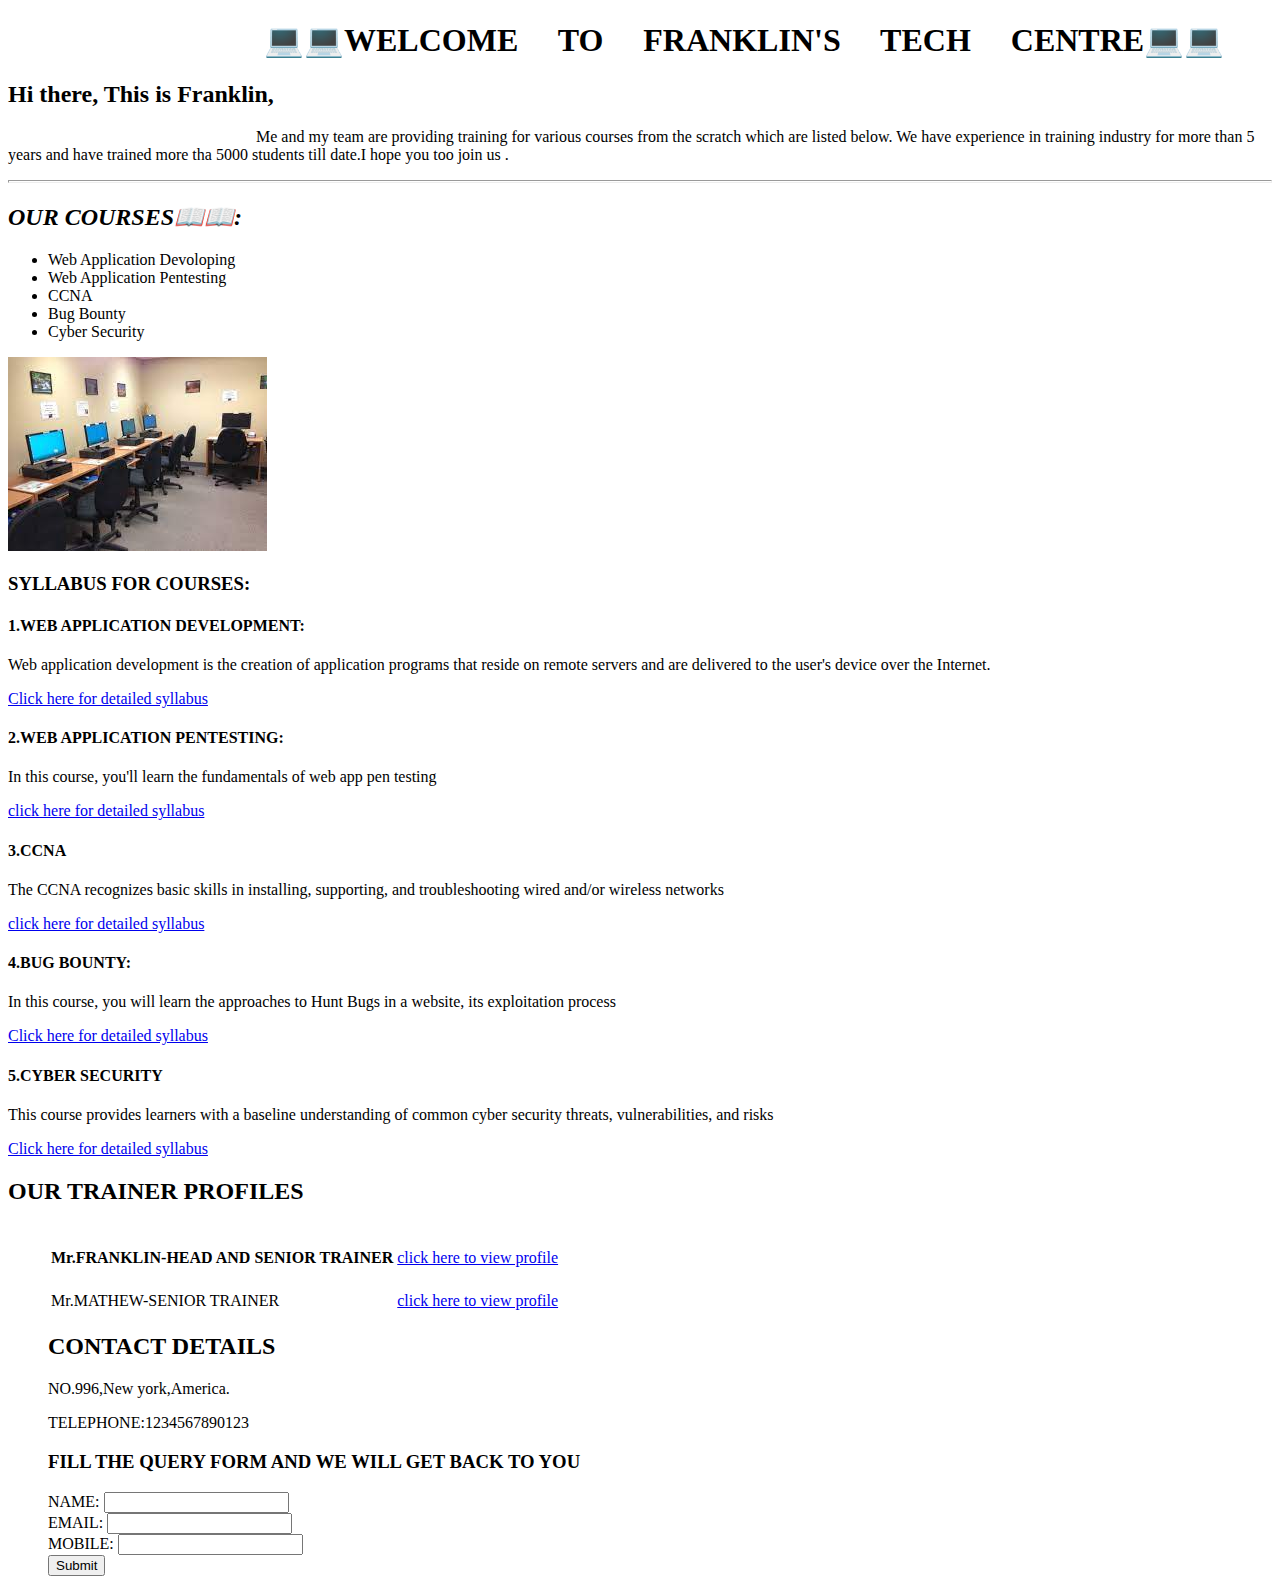
==== index.html @ 45e6d58a "Add files via upload" ====
<!DOCTYPE html>
<html lang="en" dir="ltr">

<head>
  <meta charset="utf-8">
  <title>Welcome to franklin's centre💻</title>
</head>

<body>
  <h1>
    &nbsp; &nbsp; &nbsp; &nbsp;&nbsp; &nbsp; &nbsp; &nbsp; &nbsp; &nbsp; &nbsp; &nbsp; &nbsp; &nbsp; &nbsp; &nbsp; &nbsp;💻💻WELCOME &nbsp; &nbsp; TO &nbsp; &nbsp; FRANKLIN'S &nbsp; &nbsp; TECH &nbsp; &nbsp; CENTRE💻💻
    <h2>Hi there, This is Franklin,</h2>
    <p>
      &nbsp;&nbsp;&nbsp;&nbsp;&nbsp;&nbsp;&nbsp;&nbsp;&nbsp;&nbsp;&nbsp;&nbsp;&nbsp;&nbsp;&nbsp;&nbsp;&nbsp;&nbsp;&nbsp;&nbsp;&nbsp;&nbsp;&nbsp;&nbsp;&nbsp;&nbsp;&nbsp;&nbsp;&nbsp;&nbsp;&nbsp;&nbsp;&nbsp;&nbsp;&nbsp;&nbsp;&nbsp;&nbsp;&nbsp;&nbsp;&nbsp;&nbsp;&nbsp;&nbsp;&nbsp;&nbsp;&nbsp;&nbsp;&nbsp;&nbsp;&nbsp;&nbsp;&nbsp;&nbsp;&nbsp;&nbsp;&nbsp;&nbsp;&nbsp;&nbsp;&nbsp;&nbsp;Me
      and my team are providing training for various courses from the scratch which are listed below. We have experience in training industry for more than 5 years and have trained more tha 5000 students till date.I hope you too join us .</p>
    <hr size="3">

    <h2><i><strong>OUR COURSES📖📖:</strong></i></h2>

          <ul>
            <li>Web Application Devoloping</li>
            <li>Web Application Pentesting</li>
            <li>CCNA</li>
            <li>Bug Bounty</li>
            <li>Cyber Security</li>
          </ul>


        <td>
          <img
            src="[data-uri]">
        </td>

        <h3>SYLLABUS FOR COURSES:</h3>
        <h4>1.WEB APPLICATION DEVELOPMENT:</h4>
<p>Web application development is the creation of application programs that reside on remote servers and are delivered to the user's device over the Internet.</p>

<a href="web application development">Click here for detailed syllabus</a>
<h4>2.WEB APPLICATION PENTESTING:</h4>
<p>In this course, you'll learn the fundamentals of web app pen testing</p>
<a href="web application pentesting">click here for detailed syllabus</a>
<h4>3.CCNA</h4>
<p>The CCNA recognizes basic skills in installing, supporting, and troubleshooting wired and/or wireless networks</p>
<a href="ccna">click here for detailed syllabus</a>
<h4>4.BUG BOUNTY:</h4>
<p> In this course, you will learn the approaches to Hunt Bugs in a website, its exploitation process </p>
<a href="bug bounty syllabus">Click here for detailed syllabus</a>
<h4>5.CYBER SECURITY</h4>
<p>This course provides learners with a baseline understanding of common cyber security threats, vulnerabilities, and risks</p>
<a href="cyber security">Click here for detailed syllabus</a>
<h2>OUR TRAINER PROFILES</h2>
<ul>
  <table>
    <tr>
      <td><h4>Mr.FRANKLIN-HEAD AND SENIOR TRAINER</h4></td>
      <td>
      <a href="Franklin.html">click here to view profile</a>
      </td>
      </tr>
      <tr>
        <td>Mr.MATHEW-SENIOR TRAINER</td>
        <td>
          <a href="mathew.html">click here to view profile</a>
        </td>
      </table>
      <h2>CONTACT DETAILS</h2>
      <p> NO.996,New york,America.</p>
      <p>TELEPHONE:1234567890123</p>
      <h3>FILL THE QUERY FORM AND WE WILL GET BACK TO YOU</h3>
      <form class=""enctype="text/plain" action="mailto:email@gmail.com" method="post">
        <label> NAME:</label>

        <input type="text" name="your name" value="">
        <br>

        <label> EMAIL:</label>
       <input type="email" name="your email" value="">
       <br>
       <label> MOBILE:</label>
       <input type="number" name="your mobile" value="">
       <br>
       <input type="submit" name="">
      </form>

  </h1>
</body>

</html>
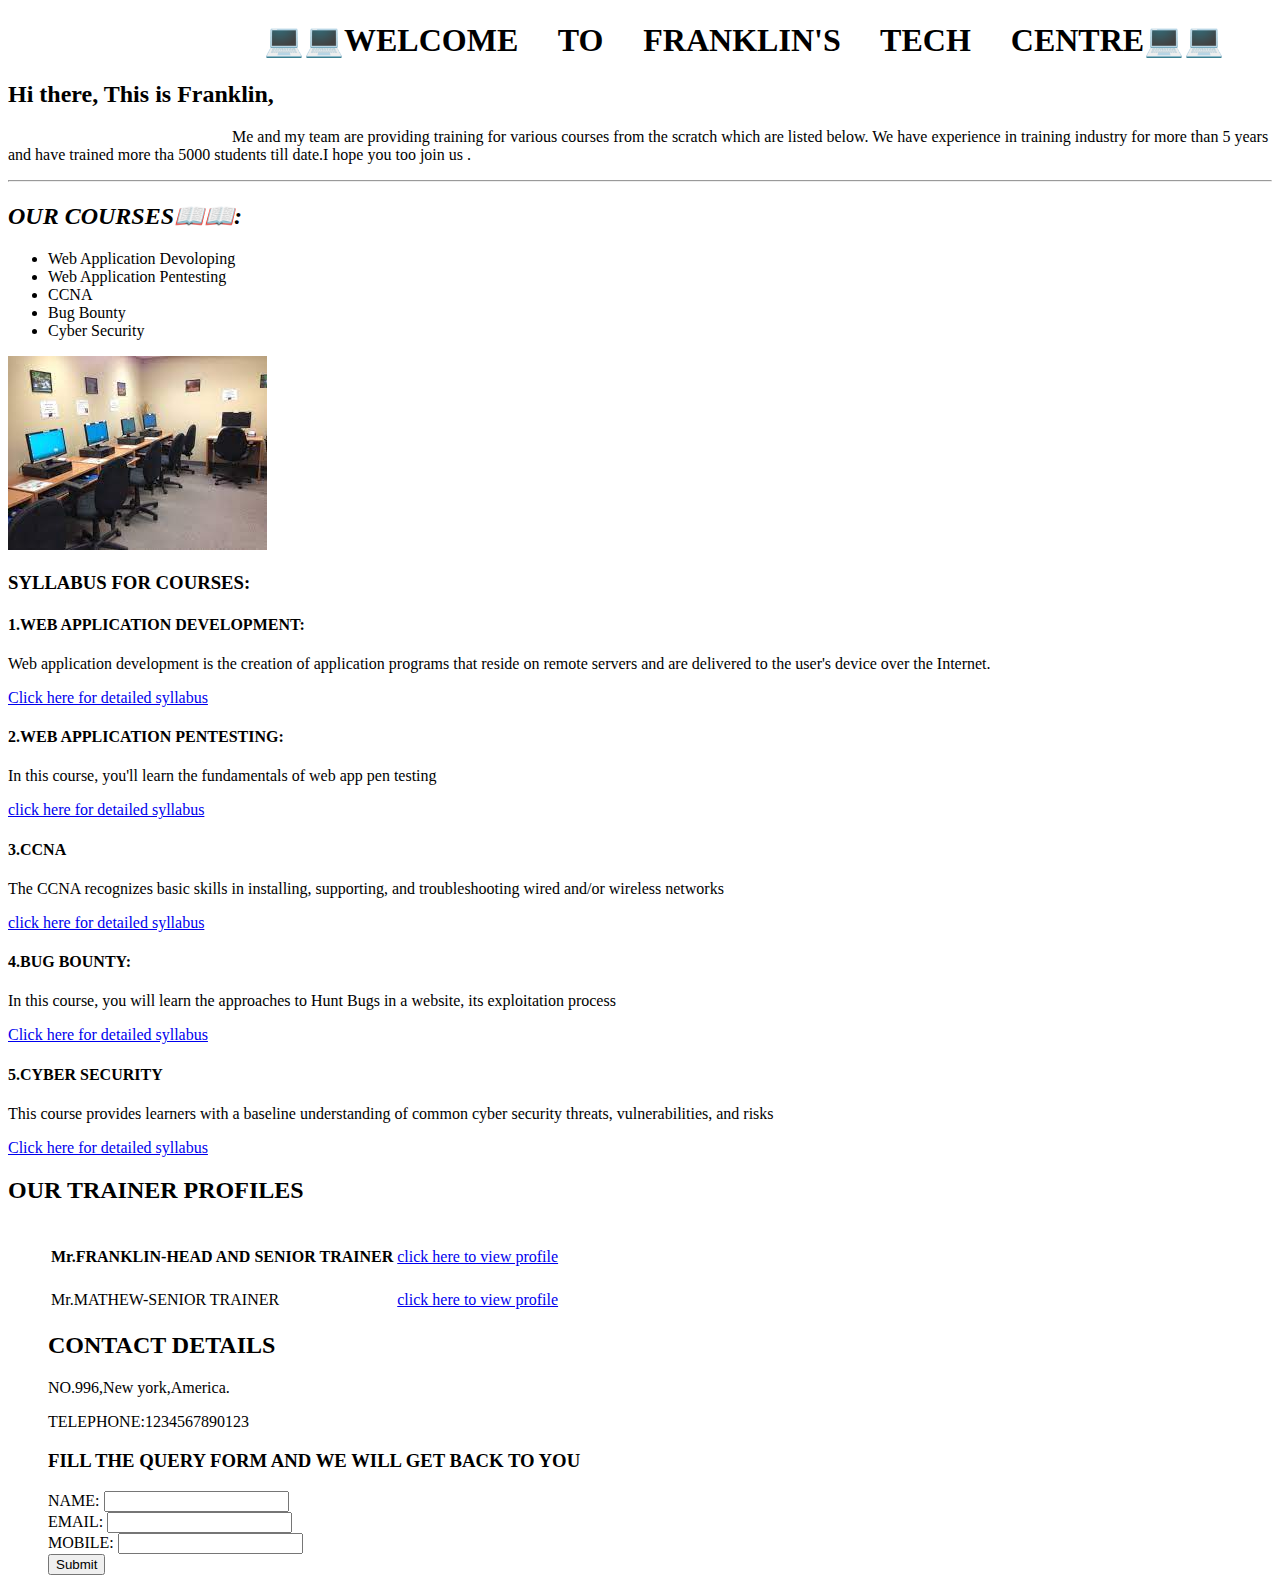
==== commit 411d8990: "Update index.html" ====
--- a/index.html
+++ b/index.html
@@ -4,18 +4,23 @@
 <head>
   <meta charset="utf-8">
   <title>Welcome to franklin's centre💻</title>
+  <link rel="stylesheet" href="css/style.css">
+
+
+
+
 </head>
 
 <body>
   <h1>
     &nbsp; &nbsp; &nbsp; &nbsp;&nbsp; &nbsp; &nbsp; &nbsp; &nbsp; &nbsp; &nbsp; &nbsp; &nbsp; &nbsp; &nbsp; &nbsp; &nbsp;💻💻WELCOME &nbsp; &nbsp; TO &nbsp; &nbsp; FRANKLIN'S &nbsp; &nbsp; TECH &nbsp; &nbsp; CENTRE💻💻
-    <h2>Hi there, This is Franklin,</h2>
-    <p>
-      &nbsp;&nbsp;&nbsp;&nbsp;&nbsp;&nbsp;&nbsp;&nbsp;&nbsp;&nbsp;&nbsp;&nbsp;&nbsp;&nbsp;&nbsp;&nbsp;&nbsp;&nbsp;&nbsp;&nbsp;&nbsp;&nbsp;&nbsp;&nbsp;&nbsp;&nbsp;&nbsp;&nbsp;&nbsp;&nbsp;&nbsp;&nbsp;&nbsp;&nbsp;&nbsp;&nbsp;&nbsp;&nbsp;&nbsp;&nbsp;&nbsp;&nbsp;&nbsp;&nbsp;&nbsp;&nbsp;&nbsp;&nbsp;&nbsp;&nbsp;&nbsp;&nbsp;&nbsp;&nbsp;&nbsp;&nbsp;&nbsp;&nbsp;&nbsp;&nbsp;&nbsp;&nbsp;Me
+    <h2 class="h1">Hi there, This is Franklin,</h2>
+    <p class="h1">
+    &nbsp;&nbsp;&nbsp;&nbsp;&nbsp;&nbsp;&nbsp;&nbsp;&nbsp;&nbsp;&nbsp;&nbsp;&nbsp;&nbsp;&nbsp;&nbsp;&nbsp;&nbsp;&nbsp;&nbsp;&nbsp;&nbsp;&nbsp;&nbsp;&nbsp;&nbsp;&nbsp;&nbsp;&nbsp;&nbsp;&nbsp;&nbsp;&nbsp;&nbsp;&nbsp;&nbsp;&nbsp;&nbsp;&nbsp;&nbsp;&nbsp;&nbsp;&nbsp;&nbsp;&nbsp;&nbsp;&nbsp;&nbsp;&nbsp;&nbsp;&nbsp;&nbsp;&nbsp;&nbsp;&nbsp;&nbsp;Me
       and my team are providing training for various courses from the scratch which are listed below. We have experience in training industry for more than 5 years and have trained more tha 5000 students till date.I hope you too join us .</p>
-    <hr size="3">
+    <hr>
 
-    <h2><i><strong>OUR COURSES📖📖:</strong></i></h2>
+    <h2 class="h"><i><strong>OUR COURSES📖📖:</strong></i></h2>
 
           <ul>
             <li>Web Application Devoloping</li>
@@ -31,24 +36,24 @@
             src="[data-uri]">
         </td>
 
-        <h3>SYLLABUS FOR COURSES:</h3>
-        <h4>1.WEB APPLICATION DEVELOPMENT:</h4>
+        <h3 class="h">SYLLABUS FOR COURSES:</h3>
+        <h4 class="h">1.WEB APPLICATION DEVELOPMENT:</h4>
 <p>Web application development is the creation of application programs that reside on remote servers and are delivered to the user's device over the Internet.</p>
 
 <a href="web application development">Click here for detailed syllabus</a>
-<h4>2.WEB APPLICATION PENTESTING:</h4>
+<h4 class="h">2.WEB APPLICATION PENTESTING:</h4>
 <p>In this course, you'll learn the fundamentals of web app pen testing</p>
 <a href="web application pentesting">click here for detailed syllabus</a>
-<h4>3.CCNA</h4>
+<h4 class="h">3.CCNA</h4>
 <p>The CCNA recognizes basic skills in installing, supporting, and troubleshooting wired and/or wireless networks</p>
 <a href="ccna">click here for detailed syllabus</a>
-<h4>4.BUG BOUNTY:</h4>
+<h4 class="h">4.BUG BOUNTY:</h4>
 <p> In this course, you will learn the approaches to Hunt Bugs in a website, its exploitation process </p>
 <a href="bug bounty syllabus">Click here for detailed syllabus</a>
-<h4>5.CYBER SECURITY</h4>
+<h4 class="h">5.CYBER SECURITY</h4>
 <p>This course provides learners with a baseline understanding of common cyber security threats, vulnerabilities, and risks</p>
 <a href="cyber security">Click here for detailed syllabus</a>
-<h2>OUR TRAINER PROFILES</h2>
+<h2 class="h">OUR TRAINER PROFILES</h2>
 <ul>
   <table>
     <tr>
@@ -63,10 +68,10 @@
           <a href="mathew.html">click here to view profile</a>
         </td>
       </table>
-      <h2>CONTACT DETAILS</h2>
+      <h2 class="h">CONTACT DETAILS</h2>
       <p> NO.996,New york,America.</p>
       <p>TELEPHONE:1234567890123</p>
-      <h3>FILL THE QUERY FORM AND WE WILL GET BACK TO YOU</h3>
+      <h3 class="h">FILL THE QUERY FORM AND WE WILL GET BACK TO YOU</h3>
       <form class=""enctype="text/plain" action="mailto:email@gmail.com" method="post">
         <label> NAME:</label>
 
